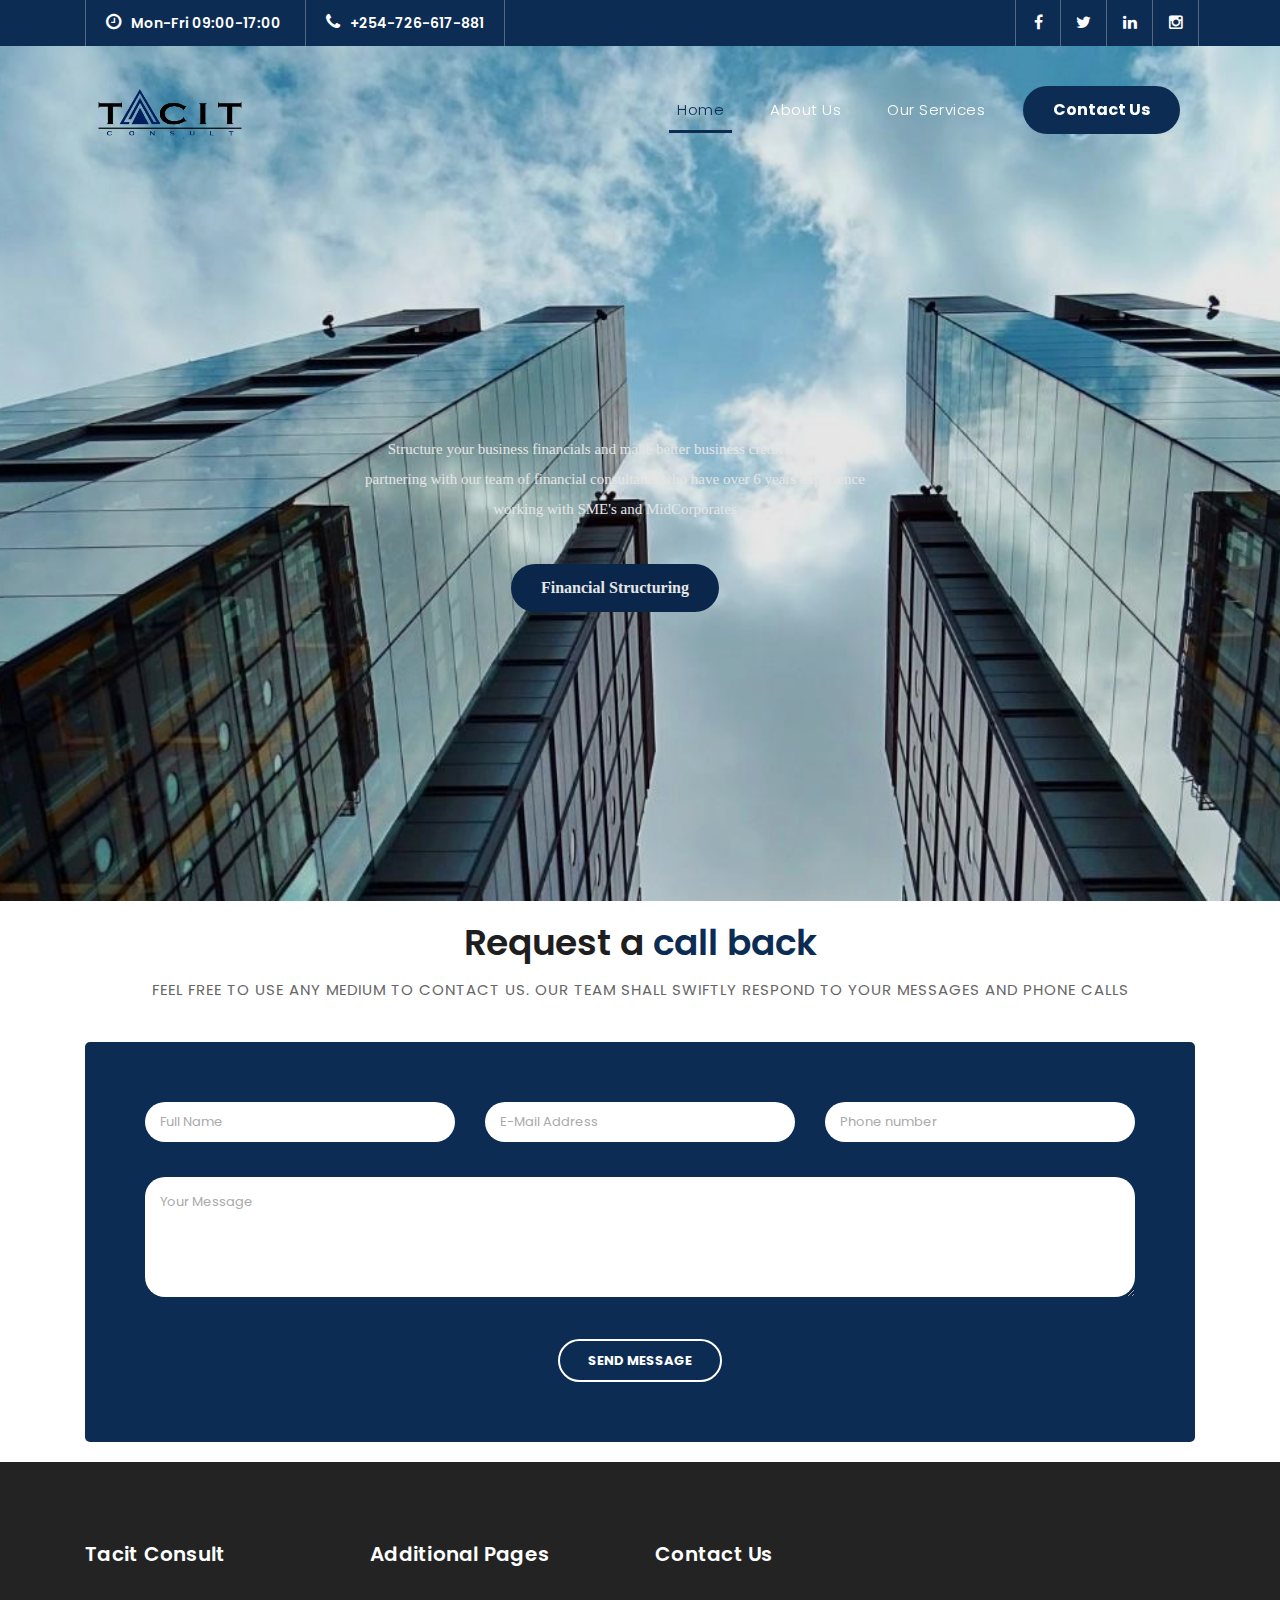
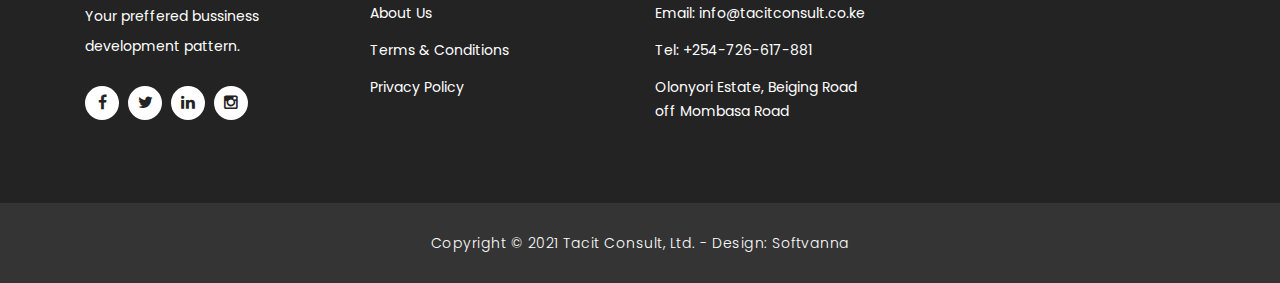
==== index.html @ 99904c83 "initial commit" ====
<!DOCTYPE html>
<html lang="en">

  <head>

    <meta charset="utf-8">
    <meta name="viewport" content="width=device-width, initial-scale=1, shrink-to-fit=no">
    <meta name="description" content="">
    <meta name="author" content="Softvanna">
    <link href="https://fonts.googleapis.com/css?family=Poppins:100,200,300,400,500,600,700,800,900&display=swap" rel="stylesheet">

 

    <title>Tacit consult</title>

    <!-- Bootstrap core CSS -->
    <link href="vendor/bootstrap/css/bootstrap.min.css" rel="stylesheet">

    <!-- Additional CSS Files -->
    <link rel="stylesheet" href="assets/css/fontawesome.css">
    <link rel="stylesheet" href="assets/css/softvanna-finance-business.css">
    <link rel="stylesheet" href="assets/css/owl.css">


  </head>

  <body>

    <!-- ***** Preloader Start ***** -->
    <div id="preloader">
        <div class="jumper">
            <div></div>
            <div></div>
            <div></div>
        </div>
    </div>  
    <!-- ***** Preloader End ***** -->

    <!-- Header -->
    <div class="sub-header">

      <div class="container">
        <div class="row">
          <div class="col-md-8 col-xs-12">
            <ul class="left-info">
              <li><a href="#"><i class="fa fa-clock-o"></i>Mon-Fri 09:00-17:00</a></li>
              <li><a href="#"><i class="fa fa-phone"></i>+254-726-617-881</a></li>
            </ul>
          </div>
          <div class="col-md-4">
            <ul class="right-icons">
              <li><a href="#"><i class="fa fa-facebook"></i></a></li>
              <li><a href="#"><i class="fa fa-twitter"></i></a></li>
              <li><a target="_blank" href="https://www.linkedin.com/company/tacit-consult"><i class="fa fa-linkedin"></i></a></li>
              <li><a href="#"><i class="fa fa-instagram"></i></a></li>
            </ul>
          </div>
        </div>
      </div>
    </div>

    

    <header class="">
      <nav class="navbar navbar-expand-lg">
          

        <div class="container">

          <a class="navbar-brand" href="index.html"><img src="assets/images/client-01.png"></a>

          <button class="navbar-toggler" type="button" data-toggle="collapse" data-target="#navbarResponsive" aria-controls="navbarResponsive" aria-expanded="false" aria-label="Toggle navigation">
            <span class="navbar-toggler-icon"></span>
          </button>
          <div class="collapse navbar-collapse" id="navbarResponsive">
            <ul class="navbar-nav ml-auto">
              <li class="nav-item active">
                <a class="nav-link" href="index.html">Home
                  <span class="sr-only">(current)</span>
                </a>
              </li>
              <li class="nav-item">
                <a class="nav-link" href="about.html">About Us</a>
              </li>
              <li class="nav-item">
                <a class="nav-link" href="services.html">our Services</a>
              </li>
              <!--
              <li class="nav-item">
                <a class="nav-link" href="services.html">Media</a>
              </li> -->
              <li class="nav-item">
                <a class="filled-button" href="contact.html">Contact Us</a>
              </li>
            </ul>
          </div>
        </div>
       
      </nav>
    </header>

    <!-- Page Content -->
    <!-- Banner Starts Here -->
    <div class="main-banner header-text" id="top">

      <div class="card-container">
        <div class="backgroud">
          
        <div class="Modern-Slider">
          <!-- Item -->
          <div class="item item-1">
            <div class="img-fill">
                <div class="text-content">
                  <div id="slider">
                    <ul>
                  
                    <li>
                    <div class="slider-container">
                    <p>Structure your business financials and make better business credit decisions partnering with our team of financial consultants who have over 6 years experience working with SME's and MidCorporates</p>
                     <a href="services.html" class="filled-button">Financial Structuring</a>
                    </div>
                    </li>
                    <li>
                    <div class="slider-container">
                    <p>It’s no secret that your business cannot thrive without a steady influx of leads<br>
                    At Tacit Consult, our goal is to partner with you and ensure that your pipeline does not run dry transpiring to aconsistent flow of sales</p>
                     <a href="services.html" class="filled-button">Sales Consultancy</a>
                    </div>
                    </li>
                    <li>
                    <div class="slider-container">
                    <p>Social platforms help you connect with your clients, increase brand awareness and boost yourleads and sales</p>
                     <a href="services.html" class="filled-button">Social Media</a>
                    </div>
                    </li>
                    <li>
                    <div class="slider-container">
                    <p>Events are not only fun, but also a way of building networks, spreading brand awareness,socializing, and acquiring knowledge , just to mention but a few!</p>
                     <a href="services.html" class="filled-button"><i>Events Planning</i></a>
                    </div>
                    </li>
                    </ul>
</div>




                <!--  
                <h6>we are ready to help you</h6>
                  <h4>Financial Analysis<br>&amp; Consulting</h4>
                  <p>This finance HTML template is 100% free of charge provided by TemplateMo for everyone. You can download, edit and use this layout for your business website.</p>
                  <a href="contact.html" class="filled-button">contact us</a>

                  -->  
                </div>
            </div>
          </div>
          <!-- // Item -->
          <!-- Item -->   
        </div>

        <div>
          
        </div>
      </div>
        </div>
    </div>
    <!-- Banner Ends Here 

    <div class="request-form">
      <div class="container">
        <div class="row">
          <div class="col-md-8">
            <h4>Request a call back right now ?</h4>
            <span>Click here to request for an immediate follow up.</span>
          </div>
          <div class="col-md-4">
            <a href="contact.html" class="border-button">Contact Us</a>
          </div>
        </div>
      </div>
    </div>
    -->
<!--
    <div class="services">
      <div class="container">
        <div class="row">
          <div class="col-md-12">
            <div class="section-heading">
              <h2>Financial <em>Services</em></h2>
              <span>We offer the best financial services to both corporates to individuals seeking to grow financially</span>
            </div>
          </div>
<div class="col-md-12">
<div class="owl-testimonials owl-carousel">
          <div class="col-md-12">
            <div class="service-item">
              <img src="assets/images/service_01.jpg" alt="">
              <div class="down-content">
                <h4>Sales Consultancy</h4>
                <p><li>Lead Generation</li></p>
                <p><li>Cold Calling Client</li></p>
                <p><li>Follow up</li></p>
                <p><li>Client Relationship Management</li></p>
                <p><li>Sales Team Training</li></p>
                <a href="" class="filled-button">Read More</a>
              </div>
            </div>
          </div>
          <div class="col-md-12">
            <div class="service-item">
              <img src="assets/images/service_02.jpg" alt="">
              <div class="down-content">
                <h4>Events Planning</h4>
                <p><li>Seminars</li></p>
                <p><li>Trainings.</li></p>
                <p><li>Conferences.</li></p>
                <p><li>Executive Dinner.</li></p>
                <p><li>Corporate Events Budgeting</li></p>
                <a href="" class="filled-button">Read More</a>
              </div>
            </div>
          </div>
          <div class="col-md-12">
            <div class="service-item">
              <img src="assets/images/service_04.jpg" alt="">
              <div class="down-content">
                <h4>Financial Advisory</h4>
                <p><li> Credit Structuring</li></p>
                <p><li> Balance Sheet</li></p>
                <p><li>Structuring financial Audit.</li></p>
                <a href="" class="filled-button">Read More</a>
              </div>
            </div>
          </div>
          
          <div class="col-md-12">
            <div class="service-item">
              <img src="assets/images/service_03.jpg" alt="">
              <div class="down-content">
                <h4>Social Media Engagement</h4>
                <p><li> Social Media Page Set-up </li></p>
                <p><li>Social Media Page Management</li></p>
                <p><li>Customer Engagement</li></p>
                <p><li>Responding to Comments and Messages</li></p>
                <p><li>Social media page growth</li></p>
                <a href="" class="filled-button">Read More</a>
              </div>
            </div>
          </div>
</div>
</div>
        </div>
      </div>
    </div>

    <div class="fun-facts">
      <div class="container">
        <div class="row">
          <div class="col-md-6">
            <div class="left-content">
              <h2>Our solutions for your <em>business growth</em></h2>
              <p>Your Business Efficiency and Growth Partner. We pride ourselves in forging long-term partnerships with businesses to improve business financials, increase efficiency and grow sales.  
              <br><br>Our workstyle is professional and straightforward, creative with a close eye to consistency: to break down complex problems into successful milestones. Please scroll down the website to review our services and identify how Tacit Consult can support your vision!</p>
              <a href="" class="filled-button">Read More</a>
            </div>
          </div>
          <div class="col-md-6 align-self-center">
            <div class="row">
              <div class="col-md-6">
                <div class="count-area-content">
                  <div class="count-digit">1000</div>
                  <div class="count-title">Work Hours</div>
                </div>
              </div>
              <div class="col-md-6">
                <div class="count-area-content">
                  <div class="count-digit">200</div>
                  <div class="count-title">Great Reviews</div>
                </div>
              </div>
              <div class="col-md-6">
                <div class="count-area-content">
                  <div class="count-digit">50</div>
                  <div class="count-title">Projects Done</div>
                </div>
              </div>
              <div class="col-md-6">
                <div class="count-area-content">
                  <div class="count-digit">10</div>
                  <div class="count-title">Awards Won</div>
                </div>
              </div>
            </div>
          </div>
        </div>
      </div>
    </div>

    <div class="more-info">
      <div class="container">
        <div class="row">
          <div class="col-md-12">
            <div class="more-info-content">
              <div class="row">
                <div class="col-md-6">
                  <div class="left-image">
                    <img src="assets/images/more-info.jpg" alt="">
                  </div>
                </div>
                <div class="col-md-6 align-self-center">
                  <div class="right-content">
                    <span>Who we are</span>
                    <h2>Get to know about <em>our company</em></h2>
                    <p>Your Business Efficiency and Growth Partner. We pride ourselves in forging long-term partnerships with businesses to improve business financials, increase efficiency and grow sales. <br><br>Our workstyle is professional and straightforward, creative with a close eye to consistency: to break down complex problems into successful milestones. Please scroll down the website to review our services and identify how Tacit Consult can support your vision!</p>
                    <a href="#" class="filled-button">Read More</a>
                  </div>
                </div>
              </div>
            </div>
          </div>
        </div>
      </div>
    </div>

    <div class="testimonials">
      <div class="container">
        <div class="row">
          <div class="col-md-12">
            <div class="section-heading">
              <h2>Featured <em>Review</em></h2>
              <span>testimonials from some of our greatest clients</span>
            </div>
          </div>
          <div class="col-md-12">
            <div class="owl-testimonials owl-carousel">
              
              <div class="testimonial-item">
                <div class="inner-content">
                  <h4>Victoria Achieng</h4>
                  <span>Chief Financial Analyst</span>
                  <p>"Boss Credit is the best companion to any investor's financial growth. Over the few years we've worked together, my business value has doubled and is on a rising trajectory."</p>
                </div>
                <img src="http://placehold.it/60x60" alt="">
              </div>
              
              <div class="testimonial-item">
                <div class="inner-content">
                  <h4>Tonny Minnah</h4>
                  <span>Market Specialist</span>
                  <p>"Finding a committed financial advisor in such shaky economic moments is difficult. I recommend Boss Credits for their commitment to my business' value and wealth creation in the past year."</p>
                </div>
                <img src="http://placehold.it/60x60" alt="">
              </div>
              
              <div class="testimonial-item">
                <div class="inner-content">
                  <h4>Amiriai Olga</h4>
                  <span>Chief Accountant</span>
                  <p>"The goal of every business is to grow fast. Boss Credits are experts at speeding up business developments within an individual's budget"</p>
                </div>s
                <img src="http://placehold.it/60x60" alt="">
              </div>
              
              <div class="testimonial-item">
                <div class="inner-content">
                  <h4>Josh Minnah</h4>
                  <span>Marketing Head</span>
                  <p>"Market leaders invest in financial advisory. The best financial advisers in the market today is Boss credits. I do recommend contacting them for quality financial services."</p>
                </div>
                <img src="http://placehold.it/60x60" alt="">
              </div>
              
            </div>
          </div>
        </div>
      </div>
    </div>
-->
    <div class="callback-form">
      <div class="container">
        <div class="row">
          <div class="col-md-12">
            <div class="section-heading">
              <h2>Request a <em>call back</em></h2>
              <span>Feel free to use any medium to contact us. Our team shall swiftly respond to your messages and phone calls</span>
            </div>
          </div>
          <div class="col-md-12">
            <div class="contact-form">
              <form id="contact" action="" method="post">
                <div class="row">
                  <div class="col-lg-4 col-md-12 col-sm-12">
                    <fieldset>
                      <input name="name" type="text" class="form-control" id="name" placeholder="Full Name" required="">
                    </fieldset>
                  </div>
                  <div class="col-lg-4 col-md-12 col-sm-12">
                    <fieldset>
                      <input name="email" type="text" class="form-control" id="email" pattern="[^ @]*@[^ @]*" placeholder="E-Mail Address" required="">
                    </fieldset>
                  </div>
                  <div class="col-lg-4 col-md-12 col-sm-12">
                    <fieldset>
                      <input name="phone" type="text" class="form-control" id="phone" placeholder="Phone number" required="">
                    </fieldset>
                  </div>
                  <div class="col-lg-12">
                    <fieldset>
                      <textarea name="message" rows="6" class="form-control" id="message" placeholder="Your Message" required=""></textarea>
                    </fieldset>
                  </div>
                  <div class="col-lg-12">
                    <fieldset>
                      <button type="submit" id="form-submit" class="border-button">Send Message</button>
                    </fieldset>
                  </div>
                </div>
              </form>
            </div>
          </div>
        </div>
      </div>
    </div>
<!--
    <div class="partners">
      <div class="container">
        <div class="row">
          <div class="col-md-12">
            <div class="owl-partners owl-carousel">
            
              <div class="partner-item">
                <img src="assets/images/client-01.png" title="1" alt="1">
              </div>
              
              <div class="partner-item">
                <img src="assets/images/client-01.png" title="2" alt="2">
              </div>
              
              <div class="partner-item">
                <img src="assets/images/client-01.png" title="3" alt="3">
              </div>
              
              <div class="partner-item">
                <img src="assets/images/client-01.png" title="4" alt="4">
              </div>
              
              <div class="partner-item">
                <img src="assets/images/client-01.png" title="5" alt="5">
              </div>
              
            </div>
          </div>
        </div>
      </div>
    </div>
-->

    <!-- Footer Starts Here -->
    <footer>
      <div class="container">
        <div class="row">
          <div class="col-md-3 footer-item">
            
            <h4>Tacit Consult</h4>
            <p>Your preffered bussiness development pattern.</p>
            <ul class="social-icons">
              <li><a rel="nofollow" href="#" target="_blank"><i class="fa fa-facebook"></i></a></li>
              <li><a href="#"><i class="fa fa-twitter"></i></a></li>
              <li><a href="https://www.linkedin.com/company/tacit-consult"><i class="fa fa-linkedin"></i></a></li>
              <li><a href="#"><i class="fa fa-instagram"></i></a></li>
            </ul>
          </div>
          <div class="col-md-3 footer-item">
            <h4>Additional Pages</h4>
            <ul class="menu-list">
              <li><a href="#">About Us</a></li>
              <li><a href="#">Terms & Conditions</a></li>
              <li><a href="#">Privacy Policy</a></li>
            </ul>
          </div>
          <div class="col-md-3 footer-item last-item">
            <h4>Contact Us</h4>


            <div class="contact-form">
              <ul class="menu-list">
              <li><a href="#">Email: info@tacitconsult.co.ke</a></li>
              <li><a href="#">Tel: +254-726-617-881 </a></li>
              <li><a href="#">Olonyori Estate, Beiging Road <br>off Mombasa Road</a></li>
            </ul>

              <!--
              <form id="contact footer-contact" action="" method="post">
                <div class="row">
                  <div class="col-lg-12 col-md-12 col-sm-12">
                    <fieldset>
                      <input name="name" type="text" class="form-control" id="name" placeholder="Full Name" required="">
                    </fieldset>
                  </div>
                  
                  <div class="col-lg-12 col-md-12 col-sm-12">
                    <fieldset>
                      <input name="email" type="text" class="form-control" id="email" pattern="[^ @]*@[^ @]*" placeholder="E-Mail Address" required="">
                    </fieldset>
                  </div>
                  <div class="col-lg-12">
                    <fieldset>
                      <textarea name="message" rows="6" class="form-control" id="message" placeholder="Your Message" required=""></textarea>
                    </fieldset>
                  </div>
                  <div class="col-lg-12">
                    <fieldset>
                      <button type="submit" id="form-submit" class="filled-button">Send Message</button>
                    </fieldset>
                  </div>
                </div>
              </form>
            -->
            </div>
          </div>
        </div>
      </div>
    </footer>
    
    <div class="sub-footer">
      <div class="container">
        <div class="row">
          <div class="col-md-12">
            <p>Copyright &copy; 2021 Tacit Consult, Ltd.
            
            - Design: <a rel="nofollow noopener" href="https://softvanna.tech" target="_blank">Softvanna</a></p>
          </div>
        </div>
      </div>
    </div>

    <!-- Bootstrap core JavaScript -->
    <script src="vendor/jquery/jquery.min.js"></script>
    <script src="vendor/bootstrap/js/bootstrap.bundle.min.js"></script>

    <!-- Additional Scripts -->
    <script src="assets/js/custom.js"></script>
    <script src="assets/js/owl.js"></script>
    <script src="assets/js/slick.js"></script>
    <script src="assets/js/accordions.js"></script>

    <script language = "text/Javascript"> 
      cleared[0] = cleared[1] = cleared[2] = 0; //set a cleared flag for each field
      function clearField(t){                   //declaring the array outside of the
      if(! cleared[t.id]){                      // function makes it static and global
          cleared[t.id] = 1;  // you could use true and false, but that's more typing
          t.value='';         // with more chance of typos
          t.style.color='#fff';
          }
      }
    </script>
<!--Start of Tawk.to Script-->
<script type="text/javascript">
var Tawk_API=Tawk_API||{}, Tawk_LoadStart=new Date();
(function(){
var s1=document.createElement("script"),s0=document.getElementsByTagName("script")[0];
s1.async=true;
s1.src='https://embed.tawk.to/603791371c1c2a130d6253fd/1evcguh1n';
s1.charset='UTF-8';
s1.setAttribute('crossorigin','*');
s0.parentNode.insertBefore(s1,s0);
})();
</script>
<!--End of Tawk.to Script-->
  </body>
</html>
---- assets/css/softvanna-finance-business.css ----
/* 

Softvanna - Finance Business

https://softvanna.tech

*/






#slider
{
	
	height: 300px;
	margin: auto;
	overflow: hidden;
	padding: 20px;
	margin-top: 200px;
	position: relative;
	width: 600px;
}

#slider li
{
	float: left;
	position: relative;
	width: 600px;
	display: inline-block;
	height: 200px;
}

#slider ul
{
	list-style: none;
	position: absolute;
	left: 0px;
	top: 0px;
	width: 9000px;
	transition: left .2s linear;
	-moz-transition: left .2s linear;
	-o-transition: left .2s linear;
	-webkit-transition: left .2s linear;
	margin-left: -25px;
  font-family: open sans;
  color: #666;
}

/*** Content ***/

.slider-container
{
  color:#000;
	margin: 0 auto;
	padding: 0;
	width: 550px;
  min-height: 180px;
  text-align:center;
}

.slider-container h2
{
 	color: #fff;
}

.slider-container  p
{
	margin: 10px 25px;
	font-weight: bold;
	font-size: 26px;
	line-height: 150%;
	color: #f7f7f7;
}

/*** target hooks ****/

@-webkit-keyframes slide-animation {
	0% {opacity:0;}
	2% {opacity:1;}
	20% {left:0px; opacity:1;}
	22.5% {opacity:0.6;}
	25% {left:-600px; opacity:1;}
	45% {left:-600px; opacity:1;}
	47.5% {opacity:0.6;}
	50% {left:-1200px; opacity:1;}
	70% {left:-1200px; opacity:1;}
	72.5% {opacity:0.6;}
	75% {left:-1800px; opacity:1;}
	95% {opacity:1;}
	98% {left:-1800px; opacity:0;} 
	100% {left:0px; opacity:0;}
}

#slider ul
{
	-webkit-animation: slide-animation 20s infinite;
}

#slider ul:hover
{
	-moz-animation-play-state: paused;
	-webkit-animation-play-state: paused;
}





body {
  font-family: 'Poppins', sans-serif;
  overflow-x: hidden;
  text-rendering: optimizeLegibility;
  -webkit-font-smoothing: antialiased;
  -moz-osx-font-smoothing: grayscale;
}
p {
	margin-bottom: 0px;
	font-size: 14px;
	color: #666666;
	line-height: 30px;
}
a {
	text-decoration: none!important;
}
ul {
	padding: 0;
	margin: 0;
	list-style: none;
}

.tm-nav-item {
    list-style: none;
    margin: 22px;   
}

.tm-nav-link {
    display: flex;
    align-items: center;    
    flex-direction: column;
    width: 200px;
    height: 200px;
    padding: 30px;
    border: 1px solid #D2D3D4;
    color: #999; 
    box-sizing: border-box;
}

.tm-nav-link:hover,
.tm-nav-link.active {
    color: #309AFD;
}

.tm-nav-link i {
    margin-top: 30px;
    color: #309AFD;
}

.tm-main-nav ul {
    display: flex;
    flex-wrap: wrap;
    margin-left: auto;
    margin-right: auto;
}

.tm-container {
    max-width: 1254px;
    padding-left: 15px;
    padding-right: 15px;
    margin: 0 auto 20px;
}

h1,h2,h3,h4,h5,h6 {
	margin: 0px;
}

a.filled-button {

	background-color: #0C2C54 ;
	color: #fff;
	font-size: 16px;
	text-transform: none;
	font-weight: 700;
	padding: 12px 30px;
	border-radius: 30px;
	display: inline-block;
	transition: all 0.3s;
}

a.filled-button:hover {
	background-color: #fff;
	color: #0C2C54;
}

a.border-button {
	background-color: transparent;
	color: #fff;
	border: 2px solid #fff;
	font-size: 13px;
	text-transform: uppercase;
	font-weight: 700;
	padding: 10px 28px;
	border-radius: 30px;
	display: inline-block;
	transition: all 0.3s;
}

a.border-button:hover {
	background-color: #fff;
	color: #0C2C54;
}

.section-heading {
	margin-top: 10px;
	text-align: center;
	margin-bottom: 40px;
}

.section-heading h2 {
	font-size: 36px;
	font-weight: 600;
	color: #1e1e1e;
}

.section-heading em {
	font-style: normal;
	color: #0C2C54;
}

.section-heading span {
	display: block;
	margin-top: 15px;
	text-transform: uppercase;
	font-size: 15px;
	color: #666;
	letter-spacing: 1px;
}

#preloader {
  overflow: hidden;
  background: #0C2C54;
  left: 0;
  right: 0;
  top: 0;
  bottom: 0;
  position: fixed;
  z-index: 9999999;
  color: #fff;
}

#preloader .jumper {
  left: 0;
  top: 0;
  right: 0;
  bottom: 0;
  display: block;
  position: absolute;
  margin: auto;
  width: 50px;
  height: 50px;
}

#preloader .jumper > div {
  background-color: #fff;
  width: 10px;
  height: 10px;
  border-radius: 100%;
  -webkit-animation-fill-mode: both;
  animation-fill-mode: both;
  position: absolute;
  opacity: 0;
  width: 50px;
  height: 50px;
  -webkit-animation: jumper 1s 0s linear infinite;
  animation: jumper 1s 0s linear infinite;
}

#preloader .jumper > div:nth-child(2) {
  -webkit-animation-delay: 0.33333s;
  animation-delay: 0.33333s;
}

#preloader .jumper > div:nth-child(3) {
  -webkit-animation-delay: 0.66666s;
  animation-delay: 0.66666s;
}

@-webkit-keyframes jumper {
  0% {
    opacity: 0;
    -webkit-transform: scale(0);
    transform: scale(0);
  }
  5% {
    opacity: 1;
  }
  100% {
    -webkit-transform: scale(1);
    transform: scale(1);
    opacity: 0;
  }
}

@keyframes jumper {
  0% {
    opacity: 0;
    -webkit-transform: scale(0);
    transform: scale(0);
  }
  5% {
    opacity: 1;
  }
  100% {
    opacity: 0;
  }
}

/* Sub Header Style */

.sub-header {
	background-color: #0C2C54;
	height: 46px;
	line-height: 46px;
}

.sub-header ul li {
	display: inline-block;
}

.sub-header ul.left-info li {
	border-left: 1px solid rgba(250,250,250,0.3);
	padding: 0px 20px;
}

.sub-header ul.left-info li:last-child {
	border-right: 1px solid rgba(250,250,250,0.3);
}

.sub-header ul.left-info li i {
	margin-right: 10px;
	font-size: 18px;
}

.sub-header ul.left-info li a {
	color: #fff;
	font-size: 14px;
	font-weight: 600;
}

.sub-header ul.right-icons {
	float: right;
}

.sub-header ul.right-icons li {
	margin-right: -4px;
	width: 46px;
	display: inline-block;
	text-align: center;
	border-right: 1px solid rgba(250,250,250,0.3);
}

.sub-header ul.right-icons li:first-child {
	border-left: 1px solid rgba(250,250,250,0.3);
}

.sub-header ul.right-icons li a {
	color: #fff;
	transition: all 0.3s;
}

.sub-header ul.right-icons li a:hover {
	opacity: 0.75;
}



/* Header Style */
header {
	position: absolute;
	z-index: 99999;
	width: 100%;
	background-color: transparent!important;
	height: 100px;
	-webkit-transition: all 0.3s ease-in-out 0s;
    -moz-transition: all 0.3s ease-in-out 0s;
    -o-transition: all 0.3s ease-in-out 0s;
    transition: all 0.3s ease-in-out 0s;
}
header .navbar {
	padding: 20px 0px;

}
.background-header .navbar {
	padding: 10px 0px;
}
.background-header {
	top: 0;
	position: fixed;
	padding-bottom: 10;
	background-color: #fff!important;
	box-shadow: 0px 1px 10px rgba(0,0,0,0.1);
}
.background-header .navbar-brand h2 {
	color: #0C2C54!important;
}
.background-header .navbar-nav a.nav-link {
	color: #1e1e1e!important;
}
.background-header .navbar-nav .nav-link:hover,
.background-header .navbar-nav .active>.nav-link,
.background-header .navbar-nav .nav-link.active,
.background-header .navbar-nav .nav-link.show,
.background-header .navbar-nav .show>.nav-link {
	color: #0C2C54!important;
}
.navbar .navbar-brand {
	float: 	left;
	margin-top: 12px;
	outline: none;
}
.navbar .navbar-brand h2 {
	color: #000;
	text-transform: uppercase;
	font-size: 24px;
	font-weight: 700;
	-webkit-transition: all .3s ease 0s;
    -moz-transition: all .3s ease 0s;
    -o-transition: all .3s ease 0s;
    transition: all .3s ease 0s;
}

.navi-img{
	max-width: 100px;
	/*margin: auto;*/
}

.navbar .navbar-brand img{
	max-width: 170px;
	/*margin: auto;*/

}
.navbar .navbar-brand h2 em {
	font-style: normal;
	font-size: 16px;
}
#navbarResponsive {
	z-index: 999;
}
.navbar-collapse {
	text-align: center;
}
.navbar .navbar-nav .nav-item {
	margin: 0px 15px;
}

/*Nav color changes here*/
.navbar .navbar-nav a.nav-link {
	text-transform: capitalize;
	font-size: 15px;
	font-weight: 300;
	letter-spacing: 0.5px;
	color: #fff;
	transition: all 0.5s;
	margin-top: 5px;
}
.navbar .navbar-nav .nav-link:hover,
.navbar .navbar-nav .active>.nav-link,
.navbar .navbar-nav .nav-link.active,
.navbar .navbar-nav .nav-link.show,
.navbar .navbar-nav .show>.nav-link {
	color: #0C2C54;
	border-bottom: 3px solid #0C2C54;
}
.navbar .navbar-toggler-icon {
	background-image: none;
}
.navbar .navbar-toggler {
	border-color: #fff;
	background-color: #fff;	
	height: 36px;
	outline: none;
	border-radius: 0px;
	position: absolute;
	right: 30px;
	top: 20px;
}
.navbar .navbar-toggler-icon:after {
	content: '\f0c9';
	color: #0C2C54;
	font-size: 18px;
	line-height: 26px;
	font-family: 'FontAwesome';
}



/* Banner Style */



.img-fill{
  width: 100%;
  display: block;
  overflow: hidden;
  position: relative;
  text-align: center
}

.img-fill img {
  min-height: 100%;
  min-width: 100%;
  position: relative;
  display: inline-block;
  max-width: none;
}


@keyframes zoominoutsinglefeatured {
    0% {
        transform: scale(1,1);
    }
    50% {
        transform: scale(1.2,1.2);
    }
    100% {
        transform: scale(1,1);
    }
}

.card-container .Modern-Slider .item .img-fill{
    animation: zoominoutsinglefeatured 30s infinite ;
}

*,
*:before,
*:after {
  -webkit-box-sizing: border-box;
  box-sizing: border-box;
  -webkit-font-smoothing: antialiased;
  -moz-osx-font-smoothing: grayscale;
}

.Grid1k {
  padding: 0 15px;
  max-width: 1200px;
  margin: auto;
}

.blocks-box,
.slick-slider {
  margin: 0;
  padding: 0!important;
}

.slick-slide {
  float: left;
  padding: 0;
}

.Modern-Slider .item .img-fill {
	background-size: cover;
	background-position: center center;
	background-repeat: no-repeat;
	height:95vh;
}

.Modern-Slider .item-1 .img-fill {
	background-image: url(../images/slide_01.jpg);
	opacity: 0.9;
	
}

.background{

}

.Modern-Slider .NextArrow{
  position:absolute;
  top:50%;
  right:30px;
  border:0 none;
  background-color: transparent;
  text-align:center;
  font-size: 36px;
  font-family: 'FontAwesome';
  color:#FFF;
  z-index:5;
  outline: none;
  cursor: pointer;
}

.Modern-Slider .NextArrow:before{
  content:'\f105';
}

.Modern-Slider .PrevArrow {
  position:absolute;
  top:50%;
  left:30px;
  border:0 none;
  background-color: transparent;
  text-align:center;
  font-size: 36px;
  font-family: 'FontAwesome';
  color:#FFF;
  z-index:5;
  outline: none;
  cursor: pointer;
}

.Modern-Slider .PrevArrow:before{
  content:'\f104';
}

ul.slick-dots {
  display: none!important;
}

.Modern-Slider .text-content {
	text-align: left;
  	width: 75%;
  	position: absolute;
  	top: 50%;
  	left: 50%;
  	transform: translate(-50%, -50%);
}

.Modern-Slider .item h6 {
  margin-bottom: 15px;
  font-size: 22px;
  text-transform: uppercase;
  font-weight: 700;
  letter-spacing: 1px;
  color:#1ca9c9;
  animation:fadeOutRight 1s both;
}

.Modern-Slider .item h4 {
  margin-bottom: 30px;
  text-transform: uppercase;
  font-size: 44px;
  font-weight: 700;
  letter-spacing: 2.5px;
  color:#FFF;
  overflow:hidden;
  animation:fadeOutLeft 1s both;
}

.Modern-Slider .item p {
	max-width: 570px;
	color: #fff;
	font-size: 15px;
	font-weight: 400;
	line-height: 30px;
	margin-bottom: 40px;
}

.Modern-Slider .item a {
  margin: 0 5px;
}

.Modern-Slider .item.slick-active h6{
  animation:fadeInDown 1s both 1s;
}

.Modern-Slider .item.slick-active h4{
  animation:fadeInLeft 1s both 1.5s;
}

.Modern-Slider .item.slick-active{
  animation:Slick-FastSwipeIn 1s both;
}

.Modern-Slider .buttons {
  position: relative;
}

.Modern-Slider {background:#000;}


/* ==== Slick Slider Css Ruls === */
.slick-slider{position:relative;display:block;-webkit-user-select:none;-moz-user-select:none;-ms-user-select:none;user-select:none;-webkit-touch-callout:none;-khtml-user-select:none;-ms-touch-action:pan-y;touch-action:pan-y;-webkit-tap-highlight-color:transparent}
.slick-list{position:relative;display:block;overflow:hidden;margin:0;padding:0}
.slick-list:focus{outline:none}.slick-list.dragging{cursor:hand}
.slick-slider .slick-track,.slick-slider .slick-list{-webkit-transform:translate3d(0,0,0);-ms-transform:translate3d(0,0,0);transform:translate3d(0,0,0)}
.slick-track{position:relative;top:0;left:0;display:block}
.slick-track:before,.slick-track:after{display:table;content:''}.slick-track:after{clear:both}
.slick-loading .slick-track{visibility:hidden}
.slick-slide{display:none;float:left /* If RTL Make This Right */ ;height:100%;min-height:1px}
.slick-slide.dragging img{pointer-events:none}
.slick-initialized .slick-slide{display:block}
.slick-loading .slick-slide{visibility:hidden}
.slick-vertical .slick-slide{display:block;height:auto;border:1px solid transparent}




/* Request Form */

.request-form {
	background-color: #0C2C54;
	padding: 40px 0px;
	color: #fff;
}

.request-form h4 {
	font-size: 22px;
	font-weight: 600;
}

.request-form span {
	font-size: 15px;
	font-weight: 400;
	display: inline-block;
	margin-top: 10px;
}

.request-form a.border-button {
	margin-top: 12px;
	float: right;
}




/* Services */

.services {
	margin-top: 20px;
}

.service-item img {
	width: 100%;
	overflow: hidden;
}

.service-item .down-content {
	background-color: #f7f7f7;
	padding: 30px;
}

.service-item .down-content h4 {
	font-size: 20px;
	font-weight: 700;
	letter-spacing: 0.25px;
	margin-bottom: 15px;
}

.service-item .down-content p {
	margin-bottom: 20px;
}

footer{
	margin-top: 20px;
}


/* Fun Facts */

.fun-facts {
	margin-top: 140px;
	background-image: url(../images/fun-facts-bg.jpg);
	background-position: center center;
	background-repeat: no-repeat;
	background-size: cover;
	background-attachment: fixed;
	padding: 40px 0px;
	color: #fff;
}

.fun-facts span {
	text-transform: uppercase;
	font-size: 15px;
	color: #fff;
	letter-spacing: 1px;
	margin-bottom: 10px;
	display: block;
}

.fun-facts h2 {
	font-size: 36px;
	font-weight: 600;
	margin-bottom: 35px;
}

.fun-facts em {
	font-style: normal;
	color: #0C2C54;
}

.fun-facts p {
	color: #fff;
	margin-bottom: 40px;
}

.fun-facts .left-content {
	margin-right: 45px;
}

.count-area-content {
	text-align: center;
	background-color: rgba(250,250,250,0.1);
	padding: 25px 30px 35px 30px;
	margin: 15px 0px;
}

.count-digit {
    margin: 5px 0px;
    color: #0C2C54;
    font-weight: 700;
    font-size: 36px;
}
.count-title {
    font-size: 20px;
    font-weight: 600;
    color: #fff;
    letter-spacing: 0.5px;
}



/* More Info */

.more-info {
	margin-top: 0px;
}

.more-info .left-image img {
	width: 100%;
	overflow: hidden;
}

.more-info .more-info-content {
	background-color: #f7f7f7;
}

.about-info .more-info-content {
	background-color: transparent;
}

.about-info .right-content {
	padding: 0px!important;
	margin-right: 30px;
}

.more-info .right-content {
	padding: 45px 45px 45px 30px;
}

.more-info .right-content span {
	text-transform: uppercase;
	font-size: 15px;
	color: #666;
	letter-spacing: 1px;
	margin-bottom: 10px;
	display: block;
}

.more-info .right-content h2 {
	font-size: 36px;
	font-weight: 600;
	margin-bottom: 35px;
}

.more-info .right-content em {
	font-style: normal;
	color: #0C2C54;
}

.more-info .right-content p {
	margin-bottom: 30px;
}


/* Testimonials Style */

.about-testimonials {
	margin-top: 0px!important;
}

.testimonials {
	margin-top: 0px;
	background-color: #f7f7f7;
	padding: 40px 0px;
}
.testimonial-item .inner-content {
	text-align: center;
	background-color: #fff;	
	padding: 30px;
	border-radius: 5px;
}
.testimonial-item p {
	font-size: 14px;
	font-weight: 400;
}
.testimonial-item h4 {
	font-size: 19px;
	font-weight: 700;
	color: #1e1e1e;
	letter-spacing: 0.5px;
	margin-bottom: 0px;
}
.testimonial-item span {
	display: inline-block;
	margin-top: 8px;
	font-weight: 600;
	font-size: 14px;
	color: #0C2C54;
}
.testimonial-item img {
	max-width: 60px;
	border-radius: 50%;
	margin: 25px auto 0px auto;
}




/* Call Back Style */

.callback-services {
	border-top: 1px solid #eee;
	padding-top: 0px;
}

.contact-us {
	background-color: #f7f7f7;
	padding: 40px 0px;
}

.contact-us .contact-form {
	background-color: transparent!important;
	padding: 0!important;
}

.callback-form {
	margin-top: 10px;
}

.callback-form .contact-form {
	background-color: #0C2C54;
	padding: 60px;
	border-radius: 5px;
	text-align: center;
}

.callback-form .contact-form input {
	border-radius: 20px;
	height: 40px;
	line-height: 40px;
	display: inline-block;
	padding: 0px 15px;
	color: #6a6a6a;
	font-size: 13px;
	text-transform: none;
	box-shadow: none;
	border: none;
	margin-bottom: 35px;
}

.callback-form .contact-form input:focus {
	outline: none;
	box-shadow: none;
	border: none;
}

.callback-form .contact-form textarea {
	border-radius: 20px;
	height: 120px;
	max-height: 200px;
	min-height: 120px;
	display: inline-block;
	padding: 15px;
	color: #6a6a6a;
	font-size: 13px;
	text-transform: none;
	box-shadow: none;
	border: none;
	margin-bottom: 35px;
}

.callback-form .contact-form textarea:focus {
	outline: none;
	box-shadow: none;
	border: none;
}

.callback-form .contact-form ::-webkit-input-placeholder { /* Edge */
  color: #aaa;
}
.callback-form .contact-form :-ms-input-placeholder { /* Internet Explorer 10-11 */
  color: #aaa;
}
.callback-form .contact-form ::placeholder {
  color: #aaa;
}

.callback-form .contact-form button.border-button {
	background-color: transparent;
	color: #fff;
	border: 2px solid #fff;
	font-size: 13px;
	text-transform: uppercase;
	font-weight: 700;
	padding: 10px 28px;
	border-radius: 30px;
	display: inline-block;
	transition: all 0.3s;
	outline: none;
	box-shadow: none;
	text-shadow: none;
	cursor: pointer;
}

.callback-form .contact-form button.border-button:hover {
	background-color: #fff;
	color: #0C2C54;
}

.contact-us .contact-form button.filled-button {
	background-color: #0C2C54;
	color: #fff;
	border: none;
	font-size: 13px;
	text-transform: uppercase;
	font-weight: 700;
	padding: 12px 30px;
	border-radius: 30px;
	display: inline-block;
	transition: all 0.3s;
	outline: none;
	box-shadow: none;
	text-shadow: none;
	cursor: pointer;
}

.contact-us .contact-form button.filled-button:hover {
	background-color: #fff;
	color: #0C2C54;
}



/* Partners Style */

.contact-partners {
	margin-top: -8px!important;
}

.partners {
	margin-top: 0px;
	background-color: #f7f7f7;
	padding: 10px 0px;
}

.partners .owl-item {
	text-align: center;
	cursor: crosshair;
}

.partners .partner-item img {
	max-width: 156px;
	margin: auto;
}



/* Footer Style */

footer {
	background-color: #232323;
	padding: 80px 0px;
	color: #fff;
}

footer h4 {
	color: #fff;
	font-size: 20px;
	font-weight: 600;
	letter-spacing: 0.25px;
	margin-bottom: 35px;
}
footer p {
	color: #fff;
}
footer img{
	max-width: 170px;
	margin: auto;
}

footer ul.social-icons {
	margin-top: 25px;
}

footer ul.social-icons li {
	display: inline-block;
	margin-right: 5px;
}

footer ul.social-icons li:last-child {
	margin-right: 0px;
}

footer ul.social-icons li a {
	width: 34px;
	height: 34px;
	display: inline-block;
	line-height: 34px;
	text-align: center;
	background-color: #fff;
	color: #232323;
	border-radius: 50%;
	transition: all 0.3s;
}

footer ul.social-icons li a:hover {
	background-color: #0C2C54;
}

footer ul.menu-list li {
	margin-bottom: 13px;
}

footer ul.menu-list li:last-child {
	margin-bottom: 0px;
}

footer ul.menu-list li a {
	font-size: 14px;
	color: #fff;
	transition: all 0.3s;
}

footer ul.menu-list li a:hover {
	color: #0C2C54;
}

footer .contact-form input {
	border-radius: 20px;
	height: 40px;
	line-height: 40px;
	display: inline-block;
	padding: 0px 15px;
	color: #aaa!important;
	background-color: #343434;
	font-size: 13px;
	text-transform: none;
	box-shadow: none;
	border: none;
	margin-bottom: 15px;
}

footer .contact-form input:focus {
	outline: none;
	box-shadow: none;
	border: none;
	background-color: #343434;
}

footer .contact-form textarea {
	border-radius: 20px;
	height: 120px;
	max-height: 200px;
	min-height: 120px;
	display: inline-block;
	padding: 15px;
	color: #aaa!important;
	background-color: #343434;
	font-size: 13px;
	text-transform: none;
	box-shadow: none;
	border: none;
	margin-bottom: 15px;
}

footer .contact-form textarea:focus {
	outline: none;
	box-shadow: none;
	border: none;
	background-color: #343434;
}

footer .contact-form ::-webkit-input-placeholder { /* Edge */
  color: #aaa;
}
footer .contact-form :-ms-input-placeholder { /* Internet Explorer 10-11 */
  color: #aaa;
}
footer .contact-form ::placeholder {
  color: #aaa;
}

footer .contact-form button.filled-button {
	background-color: transparent;
	color: #fff;
	background-color: #0C2C54;
	border: none;
	font-size: 13px;
	text-transform: uppercase;
	font-weight: 700;
	padding: 12px 30px;
	border-radius: 30px;
	display: inline-block;
	transition: all 0.3s;
	outline: none;
	box-shadow: none;
	text-shadow: none;
	cursor: pointer;
}

footer .contact-form button.filled-button:hover {
	background-color: #fff;
	color: #0C2C54;
}



/* Sub-footer Style */

.sub-footer {
	background-color: #343434;
	text-align: center;
	padding: 25px 0px;
}

.sub-footer p {
	color: #fff;
	font-weight: 300;
	letter-spacing: 0.5px;
}

.sub-footer a {
	color: #fff;
}


.page-heading {
	margin-top: 20px;
	text-align: center;
	background-image: url(../images/page-heading-bg.jpg);
	background-position: center center;
	background-repeat: no-repeat;
	background-size: cover;
	padding: 100px 0px 20px 0px;
	color: #fff;
	
}

.page-heading1 {
	margin-top: 40px;
	text-align: center;

	background-position: center center;
	background-repeat: no-repeat;
	background-size: cover;
	padding: 10px 0px 20px 0px;
	color: #0C2C54;
	
}

.page-heading h1 {
	text-transform: capitalize;
	font-size: 36px;
	font-weight: 700;
	letter-spacing: 2px;
	
}

.page-heading span {
	font-size: 15px;
	text-transform: uppercase;
	letter-spacing: 1px;
	color: #fff;
	display: block;
}


/* team */

.team {
	background-color: #f7f7f7;
	margin-top: 20px;
	margin-bottom: -140px;
	padding: 20px 0px;
}

.team-item img {
	width: 100%;
	overflow: hidden;
}

.team-item .down-content {
	background-color: #fff;
	padding: 30px;
}

.team-item .down-content h4 {
	font-size: 20px;
	font-weight: 700;
	letter-spacing: 0.25px;
	margin-bottom: 10px;
}

.team-item .down-content span {
	color: #0C2C54;
	font-weight: 600;
	font-size: 14px;
	display: block;
	margin-bottom: 15px;
}

.team-item .down-content p {
	margin-bottom: 20px;
}


/* Single Service */

.single-services {
	margin-top: 20px;
}

#tabs ul {
  margin: 0;
  padding: 0;
}
#tabs ul li {
  margin-bottom: 10px;
  display: inline-block;
  width: 100%;
}
#tabs ul li:last-child {
  margin-bottom: 0px;
}
#tabs ul li a {
	text-transform: capitalize;
	width: 100%;
	padding: 30px 30px;
	display: inline-block;
	background-color: #0C2C54;
  	font-size: 20px;
  	color: #121212;
  	letter-spacing: 0.5px;
  	font-weight: 700;
  	transition: all 0.3s;
}

.outsourced {
	
}

#tabs-3{
	margin-top: 7em;
}
#bg-fix{
	background: linear-gradient(rgba(0, 0, 0, 0.7), rgba(0, 0, 0, 0.7)), url(./../images/service_03.jpg);
	background-size: cover;
	background-position-x: inherit;
	background-attachment: fixed;
	height: 25em;
	width: 100%;
	margin-top: 7em;
	color: whitesmoke;
	text-align: center;
}

.card{
	height: 25em;
}

#sales-2{
	padding-top: 3em;
	padding-bottom: 3em;
	text-align: center;
}

#tabs ul li a i {
	float: right;
	margin-top: 5px;
}
#tabs ul .ui-tabs-active span {
  background: #faf5b2;
  border: #faf5b2;
  line-height: 90px;
  border-bottom: none;
}
#tabs ul .ui-tabs-active a {
  color: #fff;
}
#tabs ul .ui-tabs-active span {
  color: #1e1e1e;
}
.tabs-content {
	margin-left: 30px;
  text-align: left;
  display: inline-block;
  transition: all 0.3s;
}
.tabs-content img {
	max-width: 100%;
	overflow: hidden;
}
.tabs-content h4 {
	font-size: 20px;
	font-weight: 700;
	letter-spacing: 0.25px;
	margin-bottom: 15px;
	margin-top: 30px;
}
.tabs-content p {
  font-size: 14px;
  color: #7a7a7a;
  margin-bottom: 0px;
}
li .outsourced {
	background-color: #000;
}



/* Contact Information */

.contact-information {
	margin-top: 20px;
}

.contact-information .contact-item {
	padding: 60px 30px;
	background-color: #f7f7f7;
	text-align: center;
}

.contact-information .contact-item i {
	color: #0C2C54;
	font-size: 48px;
	margin-bottom: 40px;
}

.contact-information .contact-item h4 {
	font-size: 20px;
	font-weight: 700;
	letter-spacing: 0.25px;
	margin-bottom: 15px;
}

.contact-information .contact-item p {
	margin-bottom: 20px;
}

.contact-information .contact-item a {
	font-weight: 600;
	color: #0C2C54;
	font-size: 15px;
}




/* Responsive Style */
@media (max-width: 768px) {
	.sub-header {
		display: none;
	}
	.Modern-Slider .item h6 {
	  margin-bottom: 15px;
	  font-size: 18px;

	}
	.Modern-Slider .item h4 {
	  margin-bottom: 25px;
	  font-size: 28px;
	  line-height: 36px;
	  letter-spacing: 1px;
	}
	.Modern-Slider .item p {
		max-width: 570px;
		line-height: 25px;
		margin-bottom: 30px;
	}
	.Modern-Slider .NextArrow{
	  right:5px;
	}
	.Modern-Slider .PrevArrow {
	  left:5px;
	}
	.request-form {
		text-align: center;
	}
	.request-form a.border-button {
		float: none;
		margin-top: 30px;
	}
	.services .service-item {
		margin-bottom: 30px;
	}
	.fun-facts .left-content {
		margin-right: 0px;
		margin-bottom: 30px;
	}
	.more-info .right-content  {
		padding: 30px;
	}
	footer {
		padding: 80px 0px 20px 0px;
	}
	footer .footer-item {
		border-bottom: 1px solid #343434;
		margin-bottom: 30px;
		padding-bottom: 30px;
	}
	footer .last-item {
		border-bottom: none;
	}
	.about-info .right-content {
		margin-right: 0px;
		margin-bottom: 30px;
	}
	.team .team-item {
		margin-bottom: 30px;
	}
	.tabs-content {
		margin-left: 0px;
		margin-top: 30px;
	}
	.contact-item {
		margin-bottom: 30px;
	}
}

#list-2{
	text-align: justify;
}

@media (max-width: 992px) {
	.navbar .navbar-brand {
		position: absolute;
		left: 30px;
		top: 10px;
	}
	.navbar .navbar-brand {
		width: auto;
	}
	.navbar:after {
		display: none;
	}
	#navbarResponsive {
	    z-index: 99999;
	    position: absolute;
	    top: 80px;
	    left: 0;
	    width: 100%;
	    text-align: center;
	    background-color: #fff;
	    box-shadow: 0px 10px 10px rgba(0,0,0,0.1);
	}
	.navbar .navbar-nav .nav-item {
		border-bottom: 1px solid #eee;
	}
	.navbar .navbar-nav .nav-item:last-child {
		border-bottom: none;
	}
	.navbar .navbar-nav a.nav-link {
		padding: 15px 0px;
		color: #1e1e1e!important;
	}
	.navbar .navbar-nav .nav-link:hover,
	.navbar .navbar-nav .active>.nav-link,
	.navbar .navbar-nav .nav-link.active,
	.navbar .navbar-nav .nav-link.show,
	.navbar .navbar-nav .show>.nav-link {
		color: #0C2C54!important;
		border-bottom: none!important;
	}


/*neew*/


}
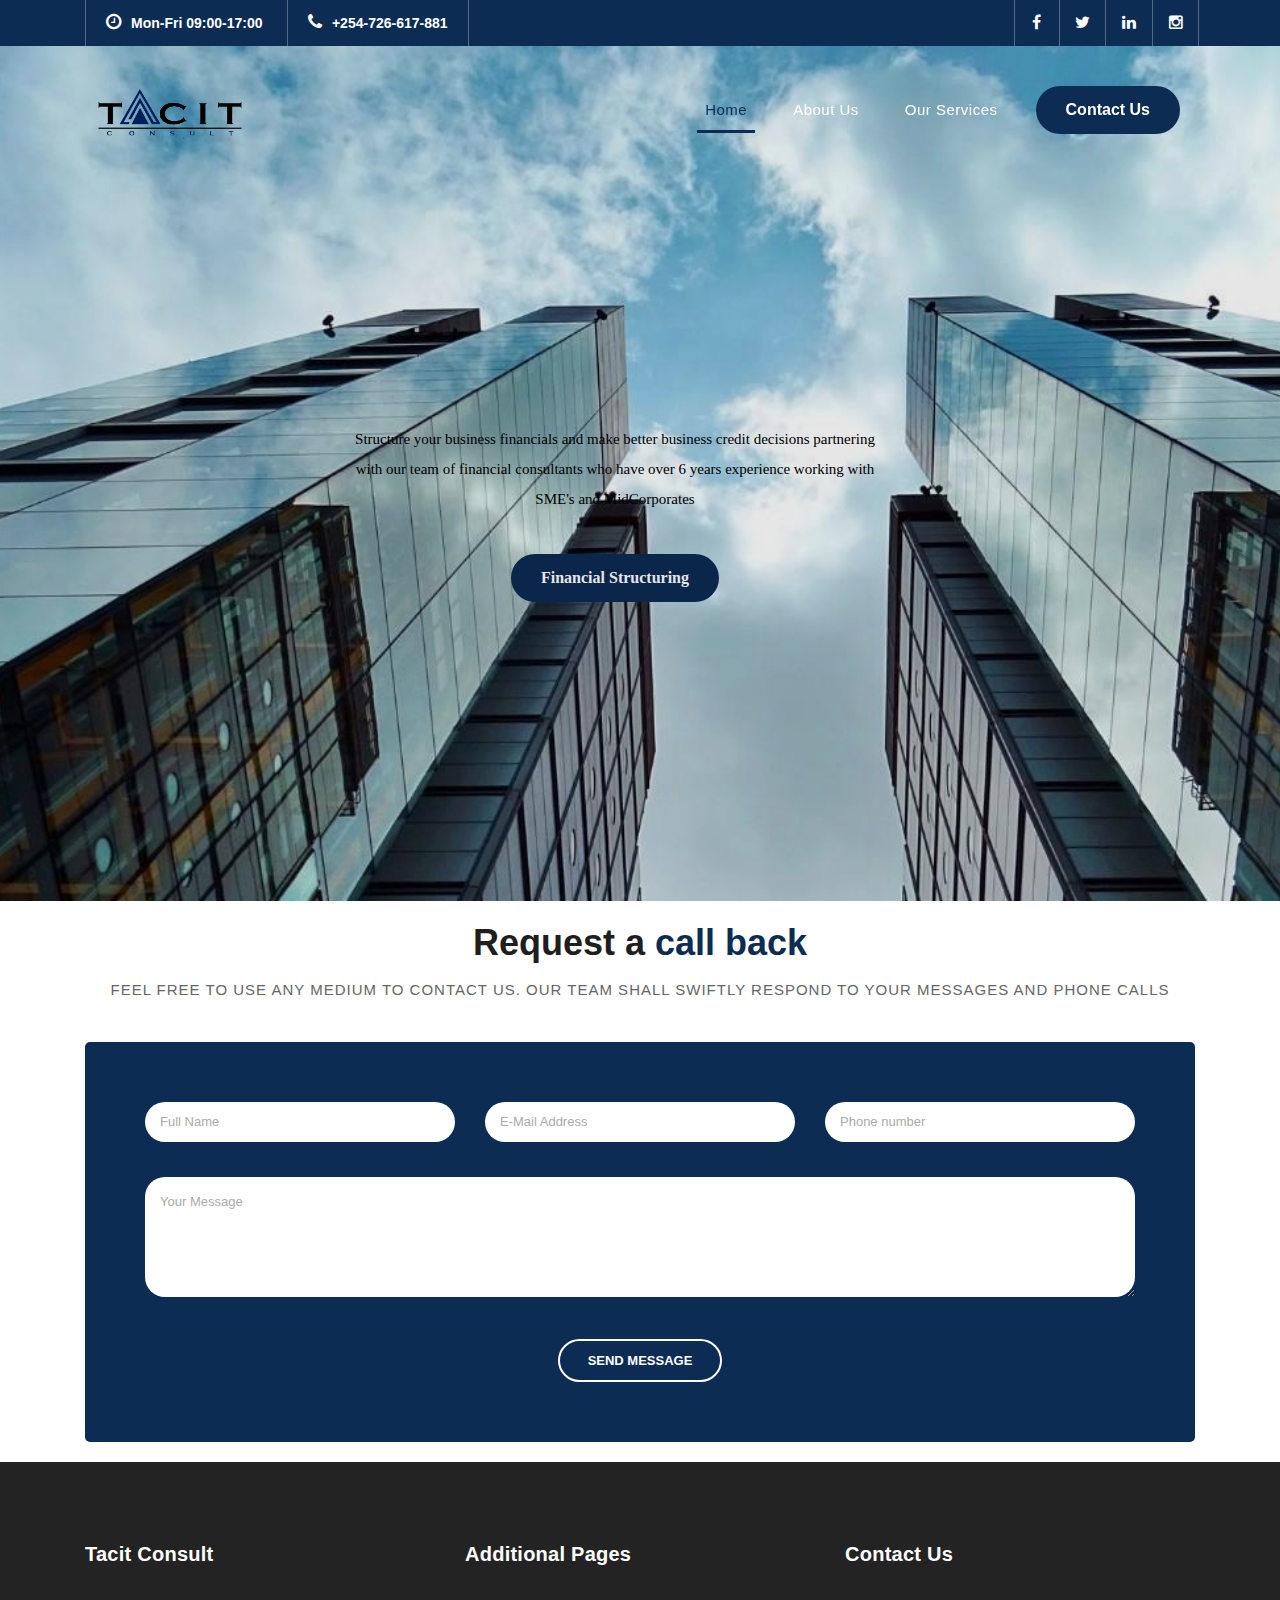
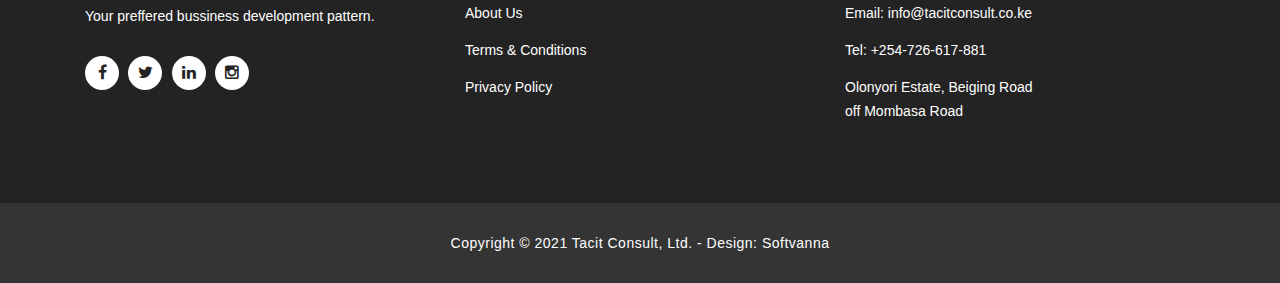
==== commit 9393d6a2: "change listing" ====
--- a/index.html
+++ b/index.html
@@ -18,8 +18,8 @@
 
     <!-- Additional CSS Files -->
     <link rel="stylesheet" href="assets/css/fontawesome.css">
+    <link rel="stylesheet" href="assets/css/owl.css">
     <link rel="stylesheet" href="assets/css/softvanna-finance-business.css">
-    <link rel="stylesheet" href="assets/css/owl.css">
 
 
   </head>
@@ -115,7 +115,7 @@
                     <ul>
                   
                     <li>
-                    <div class="slider-container">
+                    <div class="slider-container" style="color: black;">
                     <p>Structure your business financials and make better business credit decisions partnering with our team of financial consultants who have over 6 years experience working with SME's and MidCorporates</p>
                      <a href="services.html" class="filled-button">Financial Structuring</a>
                     </div>
@@ -460,7 +460,7 @@
     <footer>
       <div class="container">
         <div class="row">
-          <div class="col-md-3 footer-item">
+          <div class="col-md-4 footer-item">
             
             <h4>Tacit Consult</h4>
             <p>Your preffered bussiness development pattern.</p>
@@ -471,7 +471,7 @@
               <li><a href="#"><i class="fa fa-instagram"></i></a></li>
             </ul>
           </div>
-          <div class="col-md-3 footer-item">
+          <div class="col-md-4 footer-item">
             <h4>Additional Pages</h4>
             <ul class="menu-list">
               <li><a href="#">About Us</a></li>
@@ -479,7 +479,7 @@
               <li><a href="#">Privacy Policy</a></li>
             </ul>
           </div>
-          <div class="col-md-3 footer-item last-item">
+          <div class="col-md-4 footer-item last-item" >
             <h4>Contact Us</h4>
 
 
--- a/assets/css/softvanna-finance-business.css
+++ b/assets/css/softvanna-finance-business.css
@@ -67,11 +67,11 @@
 
 .slider-container  p
 {
-	margin: 10px 25px;
+	margin-left: 10px 135px;
 	font-weight: bold;
 	font-size: 26px;
 	line-height: 150%;
-	color: #f7f7f7;
+	color: #000000 !important;
 }
 
 /*** target hooks ****/
@@ -104,16 +104,13 @@
 	-webkit-animation-play-state: paused;
 }
 
-
-
-
-
-body {
+.body {
   font-family: 'Poppins', sans-serif;
   overflow-x: hidden;
   text-rendering: optimizeLegibility;
   -webkit-font-smoothing: antialiased;
   -moz-osx-font-smoothing: grayscale;
+	width:100%;
 }
 p {
 	margin-bottom: 0px;
@@ -504,7 +501,8 @@
   display: block;
   overflow: hidden;
   position: relative;
-  text-align: center
+  text-align: center;
+	color: black;
 }
 
 .img-fill img {
@@ -571,9 +569,6 @@
 	
 }
 
-.background{
-
-}
 
 .Modern-Slider .NextArrow{
   position:absolute;
@@ -927,6 +922,7 @@
 .contact-us {
 	background-color: #f7f7f7;
 	padding: 40px 0px;
+	text-align: center;
 }
 
 .contact-us .contact-form {
@@ -1366,7 +1362,17 @@
 }
 
 .card{
-	height: 25em;
+	height: fit-content;
+}
+#sales{
+	display: flex;
+	flex-direction: row;
+	flex-wrap: wrap;
+}
+
+#social{
+	margin-top: 5em;
+	margin-bottom: 2em;
 }
 
 #sales-2{
@@ -1508,6 +1514,7 @@
 		border-bottom: 1px solid #343434;
 		margin-bottom: 30px;
 		padding-bottom: 30px;
+		text-align: center;
 	}
 	footer .last-item {
 		border-bottom: none;
@@ -1533,6 +1540,10 @@
 }
 
 @media (max-width: 992px) {
+	.body{
+		width: 100%;
+		overflow-x: hidden;
+	}
 	.navbar .navbar-brand {
 		position: absolute;
 		left: 30px;
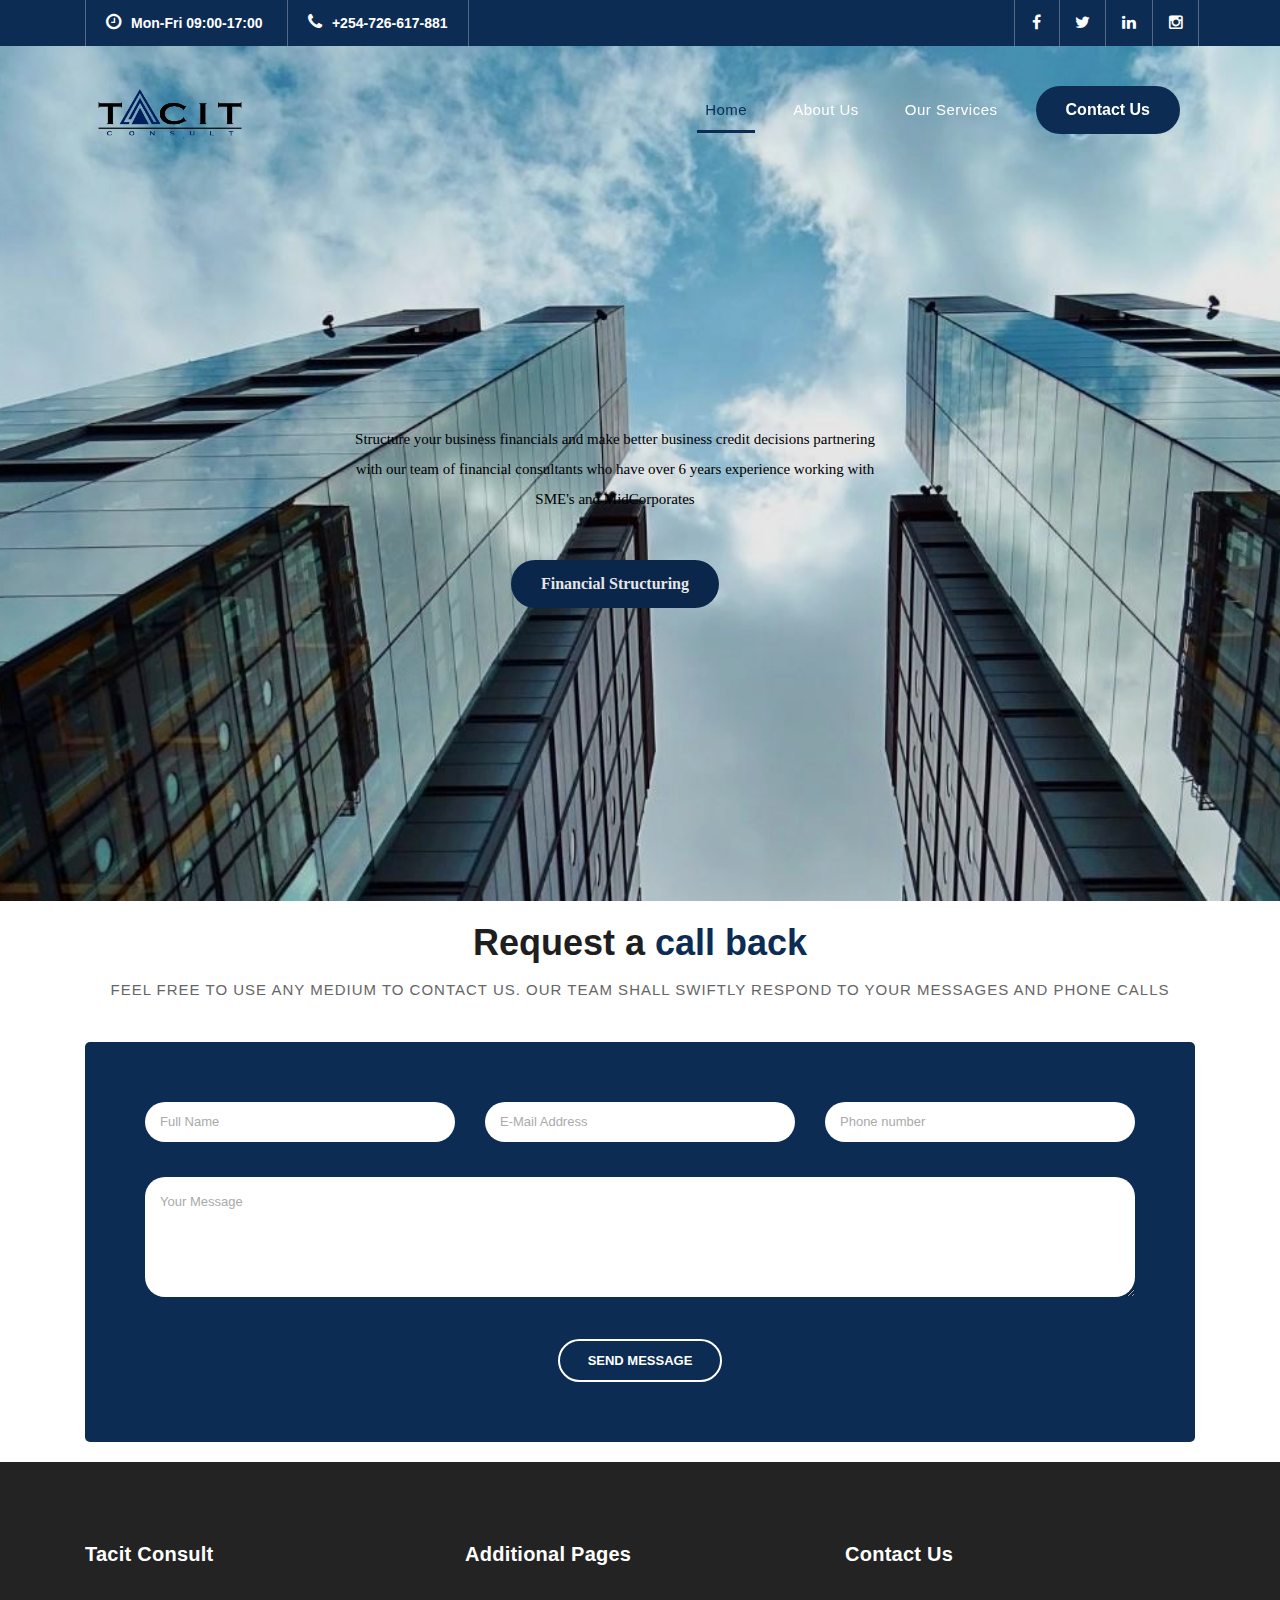
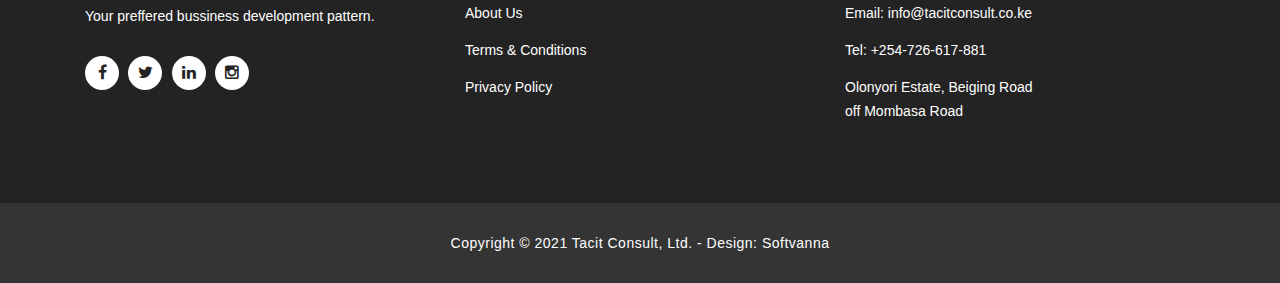
==== commit af0657df: "change font" ====
--- a/index.html
+++ b/index.html
@@ -102,68 +102,49 @@
     <!-- Page Content -->
     <!-- Banner Starts Here -->
     <div class="main-banner header-text" id="top">
-
       <div class="card-container">
         <div class="backgroud">
-          
         <div class="Modern-Slider">
-          <!-- Item -->
           <div class="item item-1">
             <div class="img-fill">
                 <div class="text-content">
                   <div id="slider">
                     <ul>
-                  
                     <li>
-                    <div class="slider-container" style="color: black;">
+                      <div class="slider-container" style="color: black;">
                     <p>Structure your business financials and make better business credit decisions partnering with our team of financial consultants who have over 6 years experience working with SME's and MidCorporates</p>
                      <a href="services.html" class="filled-button">Financial Structuring</a>
                     </div>
                     </li>
                     <li>
-                    <div class="slider-container">
-                    <p>It’s no secret that your business cannot thrive without a steady influx of leads<br>
-                    At Tacit Consult, our goal is to partner with you and ensure that your pipeline does not run dry transpiring to aconsistent flow of sales</p>
-                     <a href="services.html" class="filled-button">Sales Consultancy</a>
-                    </div>
+                      <div class="slider-container">
+                        <p>It’s no secret that your business cannot thrive without a steady influx of leads<br>
+                        At Tacit Consult, our goal is to partner with you and ensure that your pipeline does not run dry transpiring to aconsistent flow of sales</p>
+                        <a href="services.html" class="filled-button">Sales Consultancy</a>
+                      </div>
                     </li>
                     <li>
-                    <div class="slider-container">
-                    <p>Social platforms help you connect with your clients, increase brand awareness and boost yourleads and sales</p>
-                     <a href="services.html" class="filled-button">Social Media</a>
-                    </div>
+                      <div class="slider-container">
+                        <p>Social platforms help you connect with your clients, increase brand awareness and boost yourleads and sales</p>
+                        <a href="services.html" class="filled-button">Social Media</a>
+                      </div>
                     </li>
                     <li>
-                    <div class="slider-container">
-                    <p>Events are not only fun, but also a way of building networks, spreading brand awareness,socializing, and acquiring knowledge , just to mention but a few!</p>
-                     <a href="services.html" class="filled-button"><i>Events Planning</i></a>
-                    </div>
+                      <div class="slider-container">
+                        <p>Events are not only fun, but also a way of building networks, spreading brand awareness,socializing, and acquiring knowledge , just to mention but a few!</p>
+                        <a href="services.html" class="filled-button"><i>Events Planning</i></a>
+                      </div>
                     </li>
-                    </ul>
+                  </ul>
+                </div>  
+              </div>
+            </div>
+          </div>
+        </div>
+      <div>    
+    </div>
+  </div>
 </div>
-
-
-
-
-                <!--  
-                <h6>we are ready to help you</h6>
-                  <h4>Financial Analysis<br>&amp; Consulting</h4>
-                  <p>This finance HTML template is 100% free of charge provided by TemplateMo for everyone. You can download, edit and use this layout for your business website.</p>
-                  <a href="contact.html" class="filled-button">contact us</a>
-
-                  -->  
-                </div>
-            </div>
-          </div>
-          <!-- // Item -->
-          <!-- Item -->   
-        </div>
-
-        <div>
-          
-        </div>
-      </div>
-        </div>
     </div>
     <!-- Banner Ends Here 
 
--- a/assets/css/softvanna-finance-business.css
+++ b/assets/css/softvanna-finance-business.css
@@ -25,7 +25,7 @@
 
 #slider li
 {
-	float: left;
+	/* float: left; */
 	position: relative;
 	width: 600px;
 	display: inline-block;
@@ -58,6 +58,7 @@
 	width: 550px;
   min-height: 180px;
   text-align:center;
+	font-size:xx-large;
 }
 
 .slider-container h2
@@ -1536,7 +1537,7 @@
 }
 
 #list-2{
-	text-align: justify;
+	text-align: center;
 }
 
 @media (max-width: 992px) {
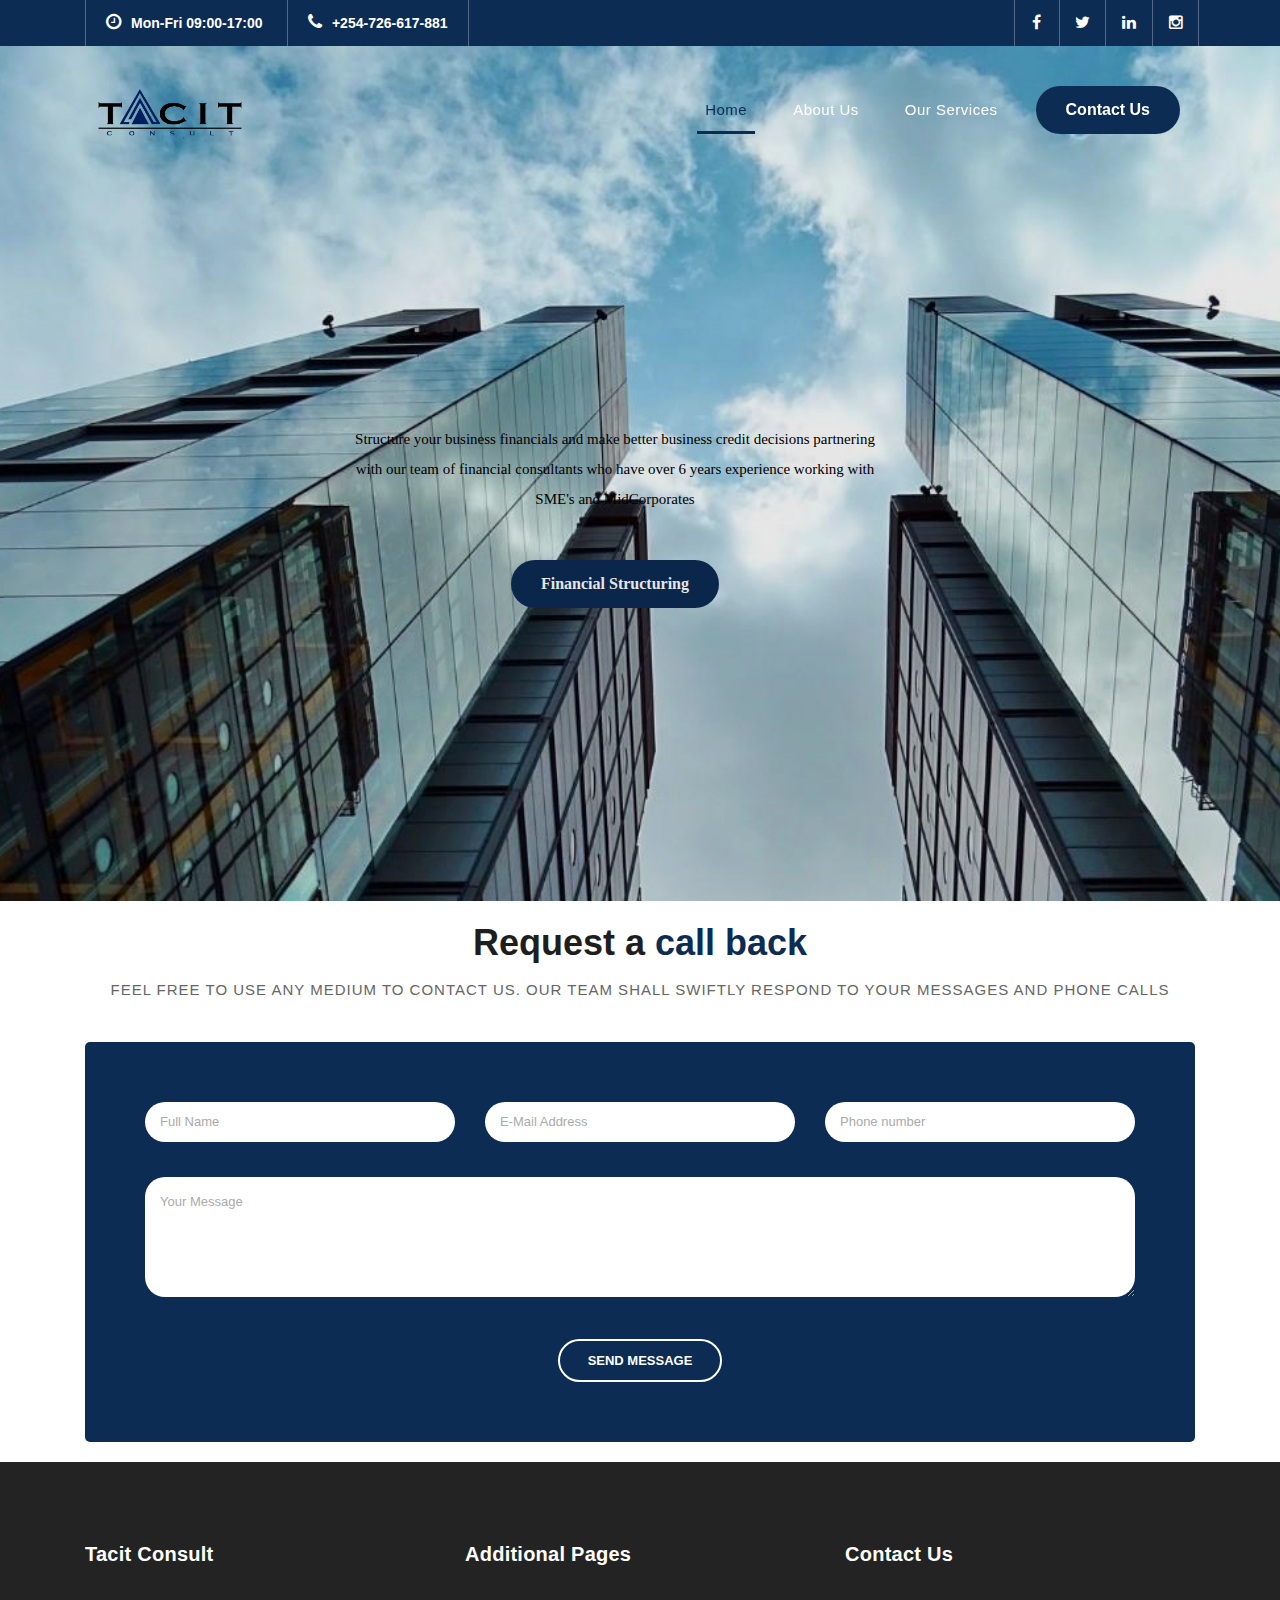
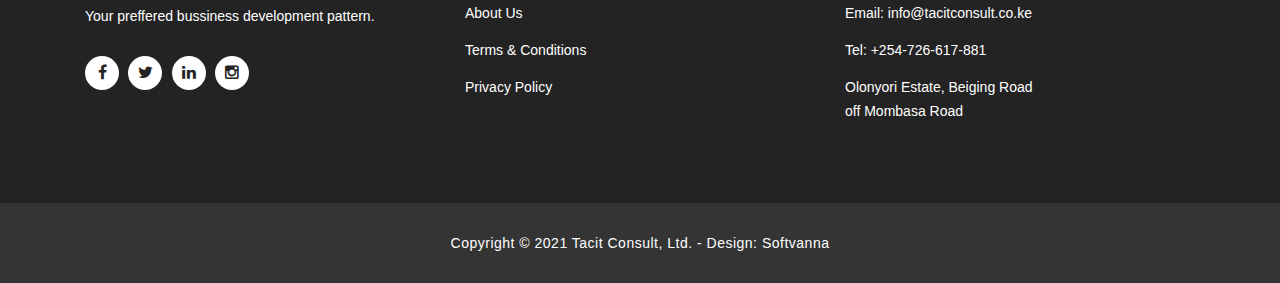
==== commit e612f1b1: "corrections" ====
--- a/index.html
+++ b/index.html
@@ -83,7 +83,7 @@
                 <a class="nav-link" href="about.html">About Us</a>
               </li>
               <li class="nav-item">
-                <a class="nav-link" href="services.html">our Services</a>
+                <a class="nav-link" href="services-2.html">our Services</a>
               </li>
               <!--
               <li class="nav-item">
@@ -113,26 +113,26 @@
                     <li>
                       <div class="slider-container" style="color: black;">
                     <p>Structure your business financials and make better business credit decisions partnering with our team of financial consultants who have over 6 years experience working with SME's and MidCorporates</p>
-                     <a href="services.html" class="filled-button">Financial Structuring</a>
+                     <a href="services-2.html#finance" class="filled-button">Financial Structuring</a>
                     </div>
                     </li>
                     <li>
                       <div class="slider-container">
                         <p>It’s no secret that your business cannot thrive without a steady influx of leads<br>
                         At Tacit Consult, our goal is to partner with you and ensure that your pipeline does not run dry transpiring to aconsistent flow of sales</p>
-                        <a href="services.html" class="filled-button">Sales Consultancy</a>
+                        <a href="services-2.html#sales-3" class="filled-button">Sales Consultancy</a>
                       </div>
                     </li>
                     <li>
                       <div class="slider-container">
                         <p>Social platforms help you connect with your clients, increase brand awareness and boost yourleads and sales</p>
-                        <a href="services.html" class="filled-button">Social Media</a>
+                        <a href="services-2.html#bg-fix" class="filled-button">Social Media</a>
                       </div>
                     </li>
                     <li>
                       <div class="slider-container">
                         <p>Events are not only fun, but also a way of building networks, spreading brand awareness,socializing, and acquiring knowledge , just to mention but a few!</p>
-                        <a href="services.html" class="filled-button"><i>Events Planning</i></a>
+                        <a href="services-2.html#event" class="filled-button"><i>Events Planning</i></a>
                       </div>
                     </li>
                   </ul>
--- a/assets/css/softvanna-finance-business.css
+++ b/assets/css/softvanna-finance-business.css
@@ -107,7 +107,6 @@
 
 .body {
   font-family: 'Poppins', sans-serif;
-  overflow-x: hidden;
   text-rendering: optimizeLegibility;
   -webkit-font-smoothing: antialiased;
   -moz-osx-font-smoothing: grayscale;
@@ -450,6 +449,7 @@
 }
 .navbar .navbar-nav .nav-item {
 	margin: 0px 15px;
+	display: flex;
 }
 
 /*Nav color changes here*/
@@ -1369,11 +1369,15 @@
 	display: flex;
 	flex-direction: row;
 	flex-wrap: wrap;
+	justify-items: center;
 }
 
 #social{
 	margin-top: 5em;
 	margin-bottom: 2em;
+	display: flex;
+	flex-wrap: wrap;
+	justify-content: center;
 }
 
 #sales-2{
@@ -1537,7 +1541,7 @@
 }
 
 #list-2{
-	text-align: center;
+	text-align: left;
 }
 
 @media (max-width: 992px) {
@@ -1576,6 +1580,7 @@
 		padding: 15px 0px;
 		color: #1e1e1e!important;
 	}
+	
 	.navbar .navbar-nav .nav-link:hover,
 	.navbar .navbar-nav .active>.nav-link,
 	.navbar .navbar-nav .nav-link.active,
